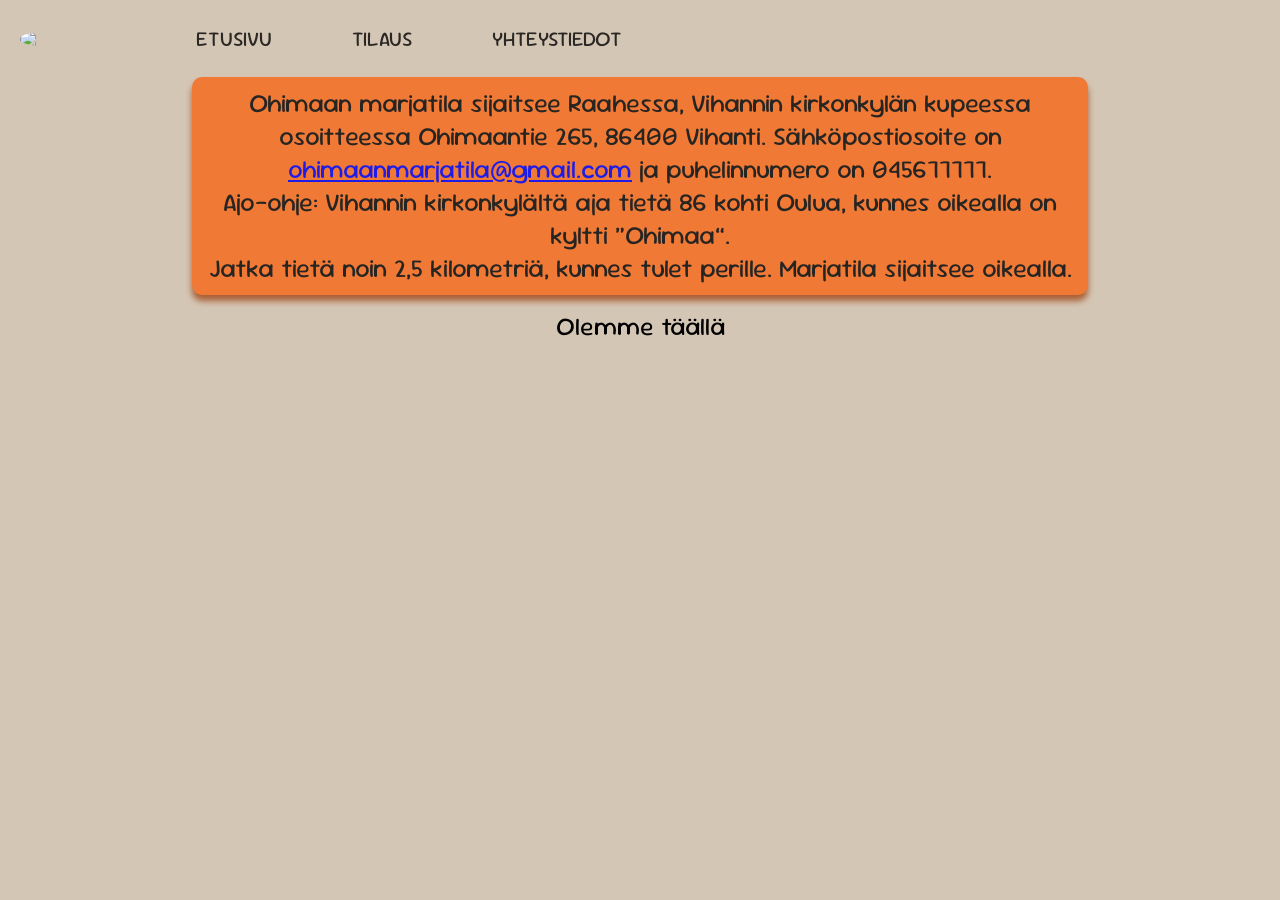
==== contact.html @ e1ed266c "26?11?24KW 13:40" ====
<!DOCTYPE html>
<html lang="en">
  <head>
    <meta charset="UTF-8" />
    <meta name="viewport" content="width=device-width, initial-scale=1.0" />
    <title>BF</title>
    <link rel="stylesheet" href="index.css" />
    <link rel="icon" href="../Harjoitukset3/favicon.png" type="image/png" />
  </head>

  <body>
    <header class="header">
      <div class="header_container">
        <img class="header_logo" src="../Harjoitukset3/logo.png" />
        <nav class="nav_list">
          <ul class="header_list">
            <li><a href="./index.html">Etusivu</a></li>
            <li><a href="./tilaus.html">Tilaus</a></li>
            <li><a href="./contact.html">Yhteystiedot</a></li>
          </ul>
        </nav>
      </div>
    </header>

    <!-- Welcome part -->

    <main>
      <section class="main_contact_container">
        <div class="contact_container">
          <p class="text_contact">
            Ohimaan marjatila sijaitsee Raahessa, Vihannin kirkonkylän kupeessa
            osoitteessa Ohimaantie 265, 86400 Vihanti. Sähköpostiosoite on
            <a href="mailto:ohimaanmarjatila@gmail.com"
              >ohimaanmarjatila@gmail.com</a
            >
            ja puhelinnumero on 045677777. <br />Ajo-ohje: Vihannin
            kirkonkylältä aja tietä 86 kohti Oulua, kunnes oikealla on kyltti
            “Ohimaa”.<br />Jatka tietä noin 2,5 kilometriä, kunnes tulet
            perille. Marjatila sijaitsee oikealla.
          </p>

          <p class="map">Olemme täällä</p>

          <div class="map_container">
            <iframe
              src="https://www.google.com/maps/embed?pb=!1m18!1m12!1m3!1d46239.23093196361!2d25.015003237104693!3d64.48862925934587!2m3!1f0!2f0!3f0!3m2!1i1024!2i768!4f13.1!3m3!1m2!1s0x4681aa0139ef1ef9%3A0x34d0e08f3d2f61b9!2sOhimaantie%20265%2C%2086400%20Raahe!5e0!3m2!1sen!2sfi!4v1732541092133!5m2!1sen!2sfi"
              width="100%"
              height="450"
              style="border: 0"
              allowfullscreen=""
              loading="lazy"
              referrerpolicy="no-referrer-when-downgrade"
            ></iframe>
          </div>
        </div>
      </section>
    </main>
  </body>
</html>
---- index.css ----
@import url("https://fonts.googleapis.com/css2?family=Sour+Gummy:ital,wght@0,100..900;1,100..900&display=swap");

html,
body,
main {
  width: 100%;
}
body {
  font-family: "Sour Gummy", sans-serif;
  font-optical-sizing: auto;
  font-style: normal;
  font-variation-settings: "wdth" 100;
  background-color: rgb(212, 198, 181);
}

* {
  margin: 0;
  padding: 0;
  box-sizing: border-box;
}

@media screen and (max-width: 1024px) {
  .bg_1 {
    width: 100%;
    background-size: contain;
    background-repeat: no-repeat;
    background-position: cover;
    object-fit: contain;
    overflow-y: hidden;
  }
}

li a {
  color: rgb(0, 0, 0);
  opacity: 0.8;
}

.header {
  display: flex;
  justify-content: space-between;
  align-items: center;
  width: 100%;
  flex-wrap: wrap;
}

h1 h2 h3 h4 h5 h6 p {
  margin: 0;
  padding-left: 15px;
}

.header_container {
  font-size: 1.3rem;
  padding: 5px 20px;
  display: flex;
  align-items: center;
  justify-content: space-between;
  gap: 12px;
  flex-wrap: wrap;
}

.header_logo {
  width: 6rem;
  border-radius: 42%;
}

.header_list {
  display: flex;
  text-transform: uppercase;
  gap: 2rem;
  list-style: none;
  margin: 20px;
  padding: 0;
  flex-wrap: wrap;
}

.nav_list a {
  margin-left: 3rem;
  text-decoration: none;
}

@media screen and (max-width: 600px) {
  body {
    display: flex;
    flex-direction: column;
    padding: 3px;
    font-size: 10px;
  }

  .header_container {
    width: 100%;
  }
}

.welcome_container {
  display: flex;
  flex-direction: column;
  width: 100%;
  margin: 0;
  padding: 1.2rem;
  align-items: center;
}

.subtitle {
  display: flex;
}

.bg_1 {
  left: 0;
  top: 0;
  z-index: -1;
  width: 100%;
}

.welcome_text {
  color: rgb(9, 9, 9);
  background-color: #f66c21;
  width: 100%;
  font-size: 1.2rem;
  text-align: center;
  line-height: 1.2;
  padding: 10px;
  border-radius: 10px;
  max-width: 50%;
  opacity: 0.85;
  margin-bottom: 15px;
  box-shadow: 0 6px 6px #a34d1e;
}

.welcome_container_tilaus {
  display: flex;
  justify-content: center;
}

.text_tilaus {
  color: rgb(9, 9, 9);
  background-color: #f66c21;
  width: 100%;
  font-size: 2rem;
  text-align: center;
  padding: 10px;
  border-radius: 10px;
  max-width: 50%;
  opacity: 0.85;
  margin-bottom: 15px;
  box-shadow: 0 6px 6px #a34d1e;
}

.text {
  text-align: justify;
}

@media screen and (max-width: 768px) {
  .header_list li a {
    font-size: 1.2rem;
  }
  .welcome {
    
  }
}

.berry {
  margin-top: 15px;
  display: flex;
  gap: 2rem;
}

.berry_container {
  display: flex;
  flex-grow: 1;
  flex-direction: row;
  justify-content: space-evenly;
  align-items: center;
  gap: 20px;
  flex-wrap: wrap;
}

.berry-list_card {
  padding-bottom: 1rem;
}

img.berry__img {
  width: 300px;
  height: 250px;
  box-sizing: border-box;
  border-radius: 0px 30px 0px 30px;
  box-shadow: 0 4px 6px rgba(0, 0, 0, 0.5);
}

.berry-list_title {
  display: flex;
  justify-content: center;
}

.form_main_container {
  background-color: antiquewhite;
  display: flex;
  justify-content: center;
  padding-top: 20px;
    
}
.form_container {
  background-color: #f66c21;
  padding: 20px;
  border-radius: 10px;
  box-shadow: 0 4px 6px rgba(0, 0, 0, 0.8);
  width: 100%;
  max-width: 600px;
}

.form_container h1 {
  text-align: center;
  color: #401802;
  margin-bottom: 20px;
  font-size: 24px;
}

.form_group label{
  display: block;
  font-size: 16px;
  color: #401802;
  margin-bottom: 5px;
  margin-top: 10px;
}

.form_group input,
.form_group select,
.form_group textarea {
  box-sizing: border-box;
  width: 100%;
  padding: 10px;
  font-size: 14px;
  border: 1px solid #250d01;
  border-radius: 5px;
}

.form_group input :placeholder-shown {
  background-color: azure;
  color: black;
}

.form_group input:not(:placeholder-shown){
  background-color: rgb(203, 247, 209);
  color: #130802;
}

.form_group textarea {
  resize: none;
}

.form_button {.form_group
  display: flex;
  justify-content: space-between;
}

.form_button button {
  width: 48%;
  padding: 10px;
  font-size: 14px;
  border: none;
  border-radius: 5px;
  cursor: pointer;
}

.btn_clear {
  background-color: rgb(130, 115, 95);
  color: #401802;
}

.btn_clear:hover {
  background-color: rgb(134, 128, 120);
  transition: 0.3s;
}

.btn_submit {
  background-color: rgb(3, 130, 67);
  color: #250d01;
}

.btn_submit:hover {
  background-color: rgb(17, 148, 83);
  transition: 0.3s;
}

.main_contact_container {
  display: flex;
  justify-content: center;
}

.contact_container {
  max-width: 70%;

}
.text_contact {
  color: rgb(9, 9, 9);
  background-color: #f66c21;
  width: 100%;
  font-size: 1.6rem;
  text-align: center;
  padding: 10px;
  border-radius: 10px;
  opacity: 0.85;
  margin-bottom: 15px;
  box-shadow: 0 6px 6px #a34d1e;
}

.map {
  font-size: 25px;
  text-align: center;
}

.map_container {
  border-radius: 5px;
}
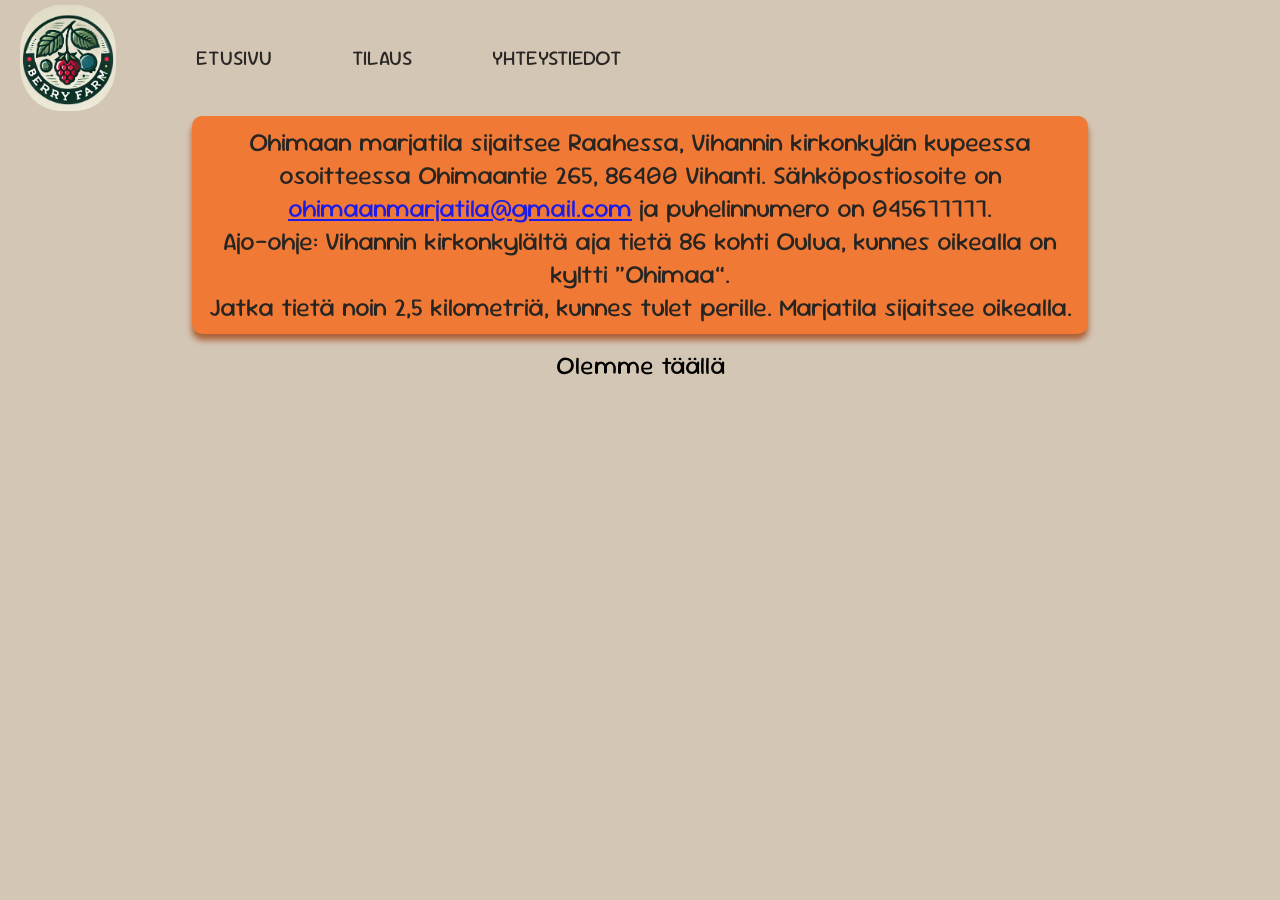
==== commit dbf6411d: "change image" ====
--- a/contact.html
+++ b/contact.html
@@ -5,13 +5,13 @@
     <meta name="viewport" content="width=device-width, initial-scale=1.0" />
     <title>BF</title>
     <link rel="stylesheet" href="index.css" />
-    <link rel="icon" href="../Harjoitukset3/favicon.png" type="image/png" />
+    <link rel="icon" href="./favicon.png" type="image/png" />
   </head>
 
   <body>
     <header class="header">
       <div class="header_container">
-        <img class="header_logo" src="../Harjoitukset3/logo.png" />
+        <img class="header_logo" src="./logo.png" />
         <nav class="nav_list">
           <ul class="header_list">
             <li><a href="./index.html">Etusivu</a></li>
